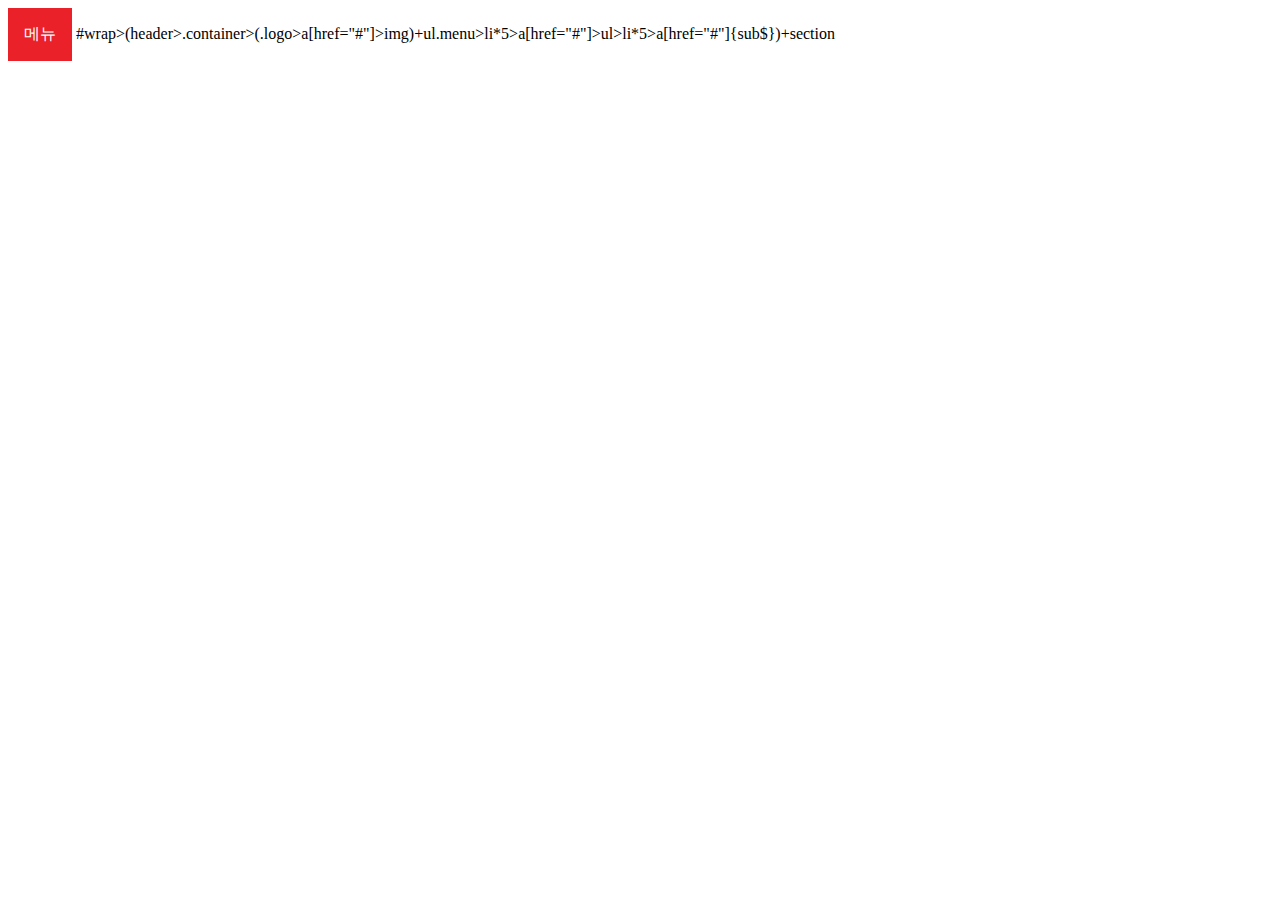
==== index.html @ b51c9c5e "처음으로 만든 드롭다운" ====
<!DOCTYPE html>
<html lang="en">
<head>
    <meta charset="UTF-8">
    <meta name="viewport" content="width=device-width, initial-scale=1.0">
    <title>drop down</title>
    <link rel="stylesheet" href="drop_down.css">
</head>
<body>
        <div class="dropdown">
            <button class="dropbtn">메뉴</button>
            <div class="dropdown-content">
                <a href="#">홈</a>
                <a href="#">학교소개</a>
                <a href="#">학교로 오는길</a>
        </div>
        </div>

        #wrap>(header>.container>(.logo>a[href="#"]>img)+ul.menu>li*5>a[href="#"]>ul>li*5>a[href="#"]{sub$})+section
             
</body>
</html>
---- drop_down.css ----
.dropbtn {
  background-color: #ea2129;
  color: white;
  padding: 16px;
  font-size: 16px;
  border: none;
}
.dropdown {
  position: relative;
  display: inline-block;
}
  .dropdown-content {
    display: none;
    position: absolute;
    background-color: #f1f1f1;
    min-width: 160px;
    box-shadow: 0px 8px 16px 0px rgb(0,0,0,0.2);
    z-index: 1;  
  
  }
  .dropdown-content a {
    color: black;
    padding: 12px 16px;
    text-decoration: none;
    display: block;
  }
  

  .dropdown-content a:hover {background-color: #ddd;}
  
  .dropdown:hover .dropdown-content {display: block;}
  
  .dropdown:hover .dropbtn {background-color: darkgreen}
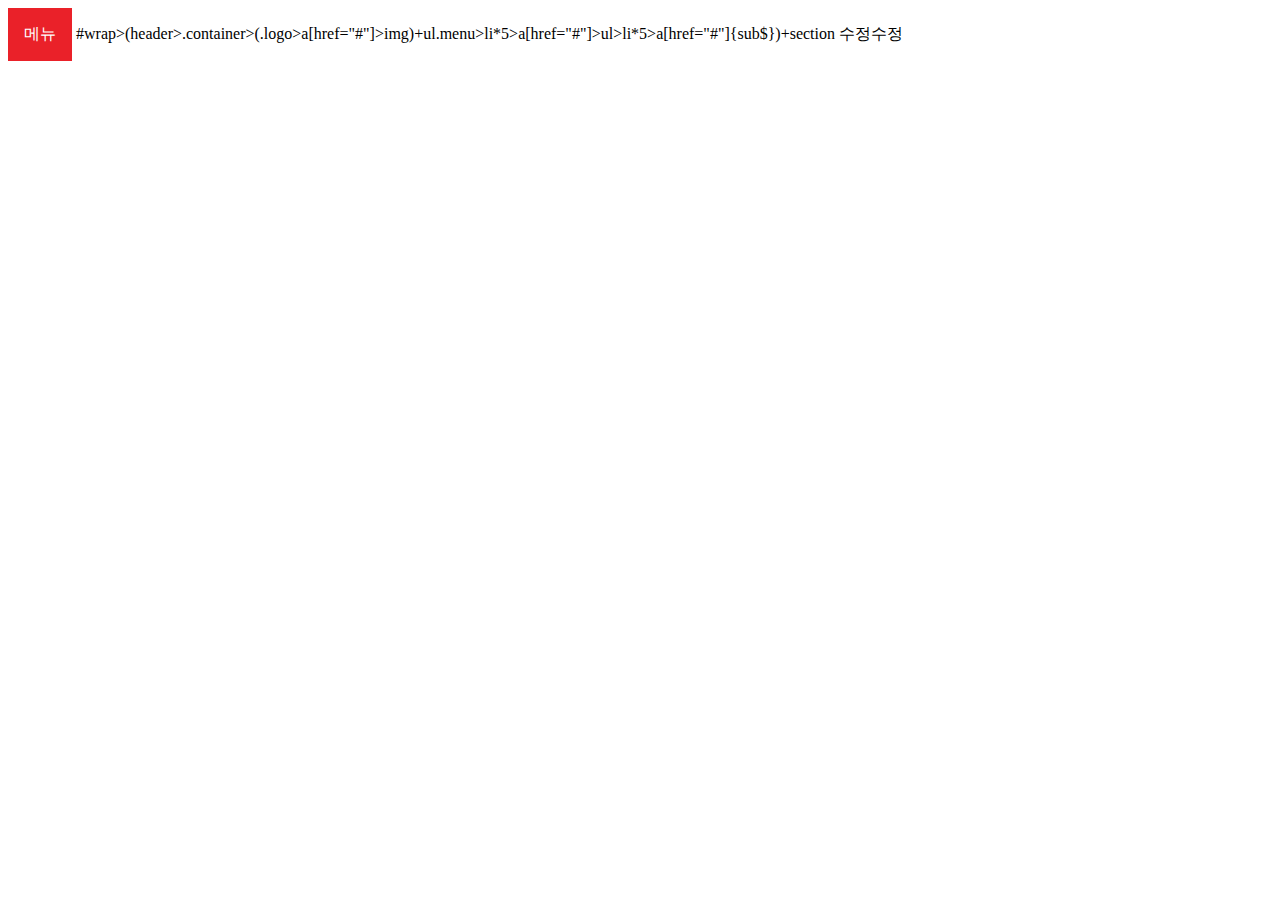
==== commit 63cee4f1: "index.html 수정" ====
--- a/index.html
+++ b/index.html
@@ -17,6 +17,7 @@
         </div>
 
         #wrap>(header>.container>(.logo>a[href="#"]>img)+ul.menu>li*5>a[href="#"]>ul>li*5>a[href="#"]{sub$})+section
-             
+        
+        수정수정
 </body>
 </html>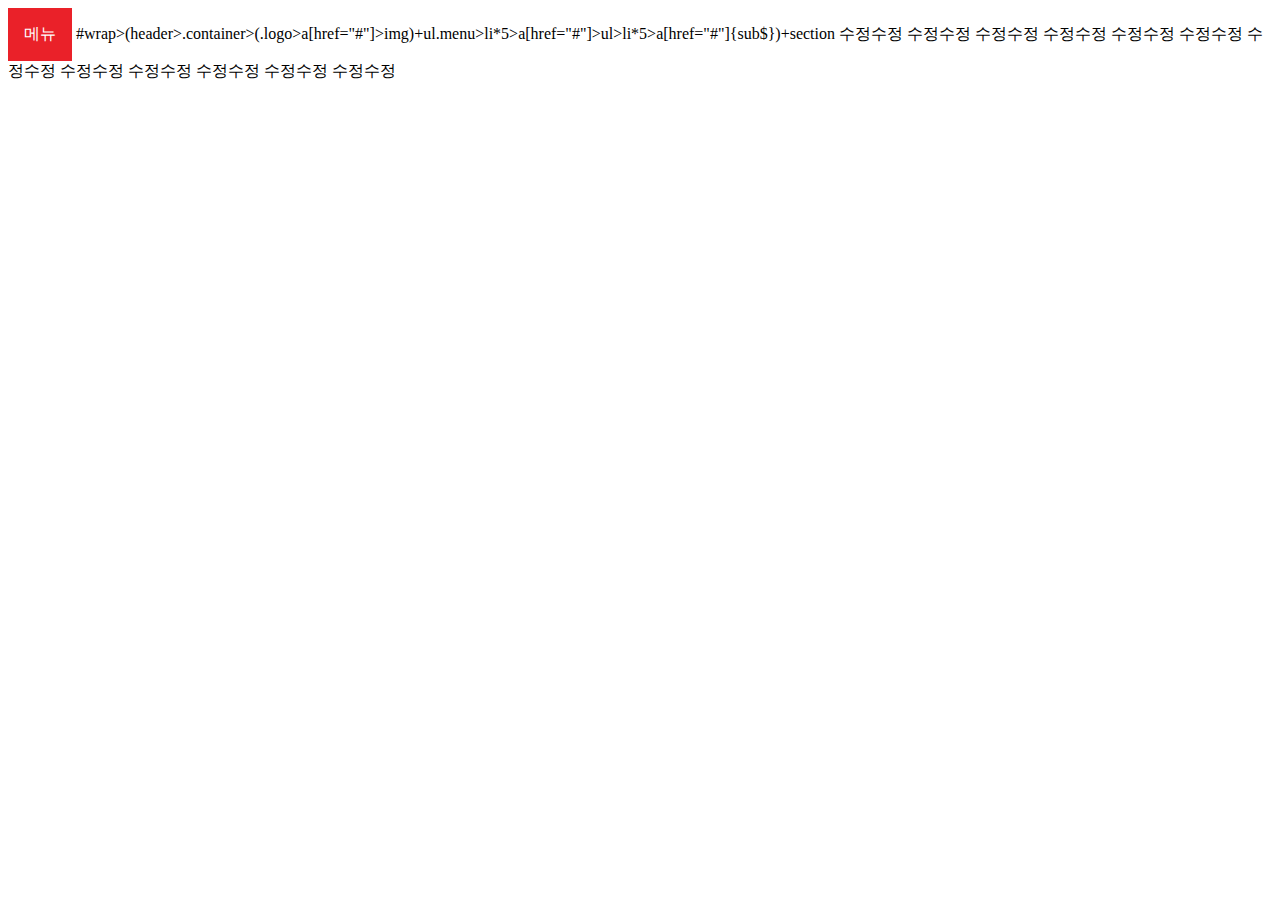
==== commit c6e632c0: "수 정 테스트" ====
--- a/index.html
+++ b/index.html
@@ -19,5 +19,16 @@
         #wrap>(header>.container>(.logo>a[href="#"]>img)+ul.menu>li*5>a[href="#"]>ul>li*5>a[href="#"]{sub$})+section
         
         수정수정
+        수정수정
+        수정수정
+        수정수정
+        수정수정
+        수정수정
+        수정수정
+        수정수정
+        수정수정
+        수정수정
+        수정수정
+        수정수정
 </body>
 </html>